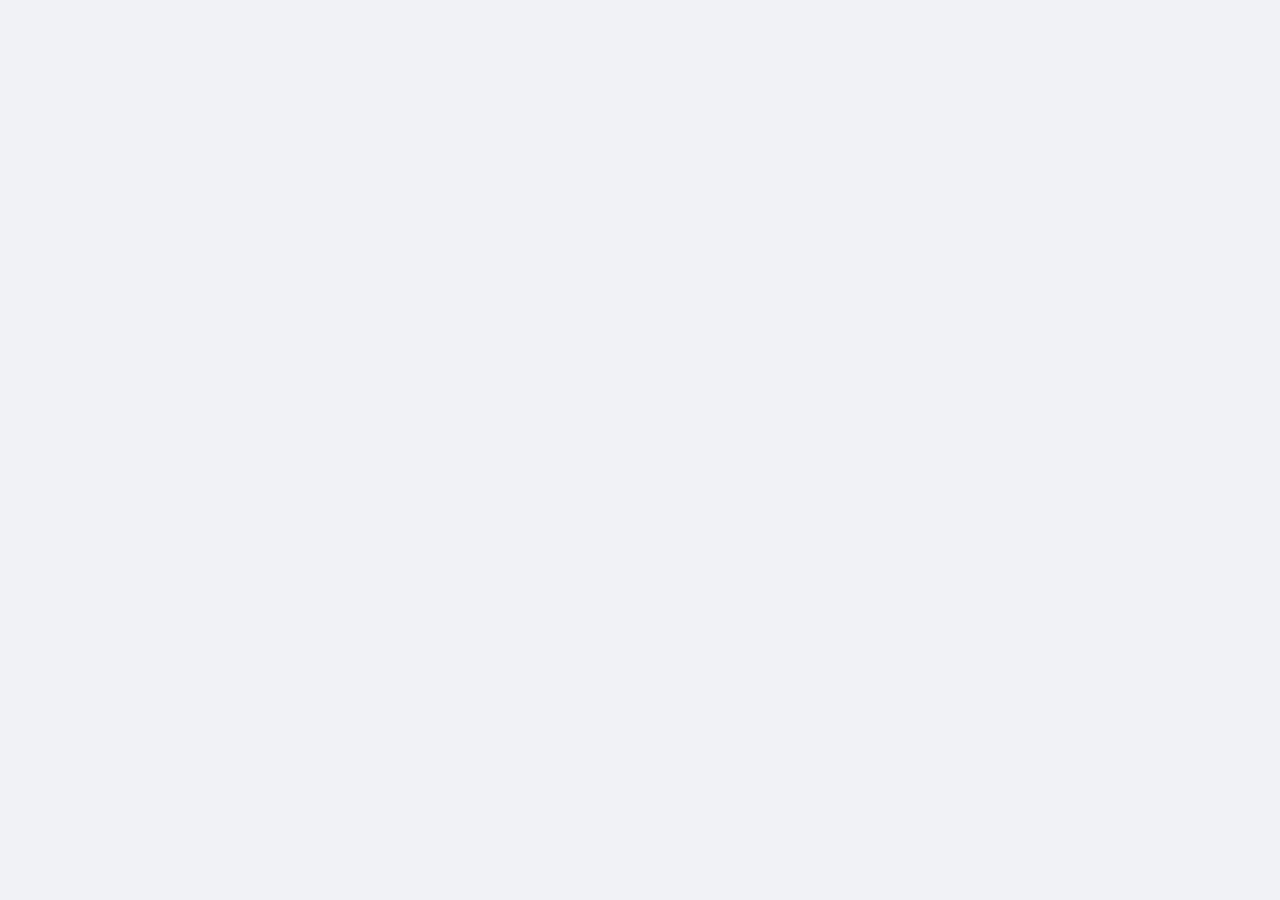
==== Cantina.html @ a714683a "senai" ====
<!DOCTYPE html>
<html lang="Pt-BR">
<head>
    <meta charset="UTF-8">
    <meta name="viewport" content="width=device-width, initial-scale=1.0">
    <title>Cantina</title>
    <link rel="stylesheet" href="css.css">
    <link rel="shortcut icon" href="assets/icon.ico">
</head>
<body>
    
</body>
</html>
---- css.css ----
*{
    margin: 0;
    padding: 0;
    box-sizing: border-box;
}
.jetbrains-mono{
    font-family: "JetBrains Mono", monospace;
    font-optical-sizing: auto;
    font-weight: 80;
    font-style: normal;
  }
  body{
    background-color: #F0F2F5;
    min-height: 100vh;
    display: flex;
    align-items: center;
    justify-content: center;
    font-size: 16px;
    line-height: 1.6;
    font-family: "JetBrains Mono", monospace;
    font-weight: 400;
    color: #1d2125;
    text-align: left;
    background-color: #F0F2F5;
}
.btn {
    display: inline-block;
    background-color: #0f6cbf;
    color: #fff;
    border: none;
    padding: 12px 24px;
    border-radius: 8px;
    font-size: 16px;
    font-family: inherit;
    text-decoration: none;
    cursor: pointer;
    margin-top: 16px;
   }
   .btn:hover { background-color: #6cbfc7ec;}
main.opcoes {
    background-color: #FFFFFF;
    width: 100%;
    border-radius: 16px;
    box-shadow: 0 8px 32px rgba(0, 0, 0, 0.04);
    box-sizing: border-box;

    gap: 16px;
    display: flex;
    flex-direction: column;
    align-items: center;
    max-width: 420px;
    margin: 48px 32px;
    padding: 32px;
}
main.opcoes h1 {
    font-weight: 600;
    color: #111111;
    margin-bottom: 32px;
}
.btn_ini {
    text-decoration: none;
    display: flex;
    align-items: center;
    justify-content: center;
    width: 100%;
    background-color: #0f6cbf; 
    color: #FFFFFF;
    border: none;
    border-radius: 8px; 
    padding: 14px 16px; 
    font-size: 16px;
    font-weight: 600;
    cursor: pointer;
    transition: background-color 0.2s ease-in-out;
   }
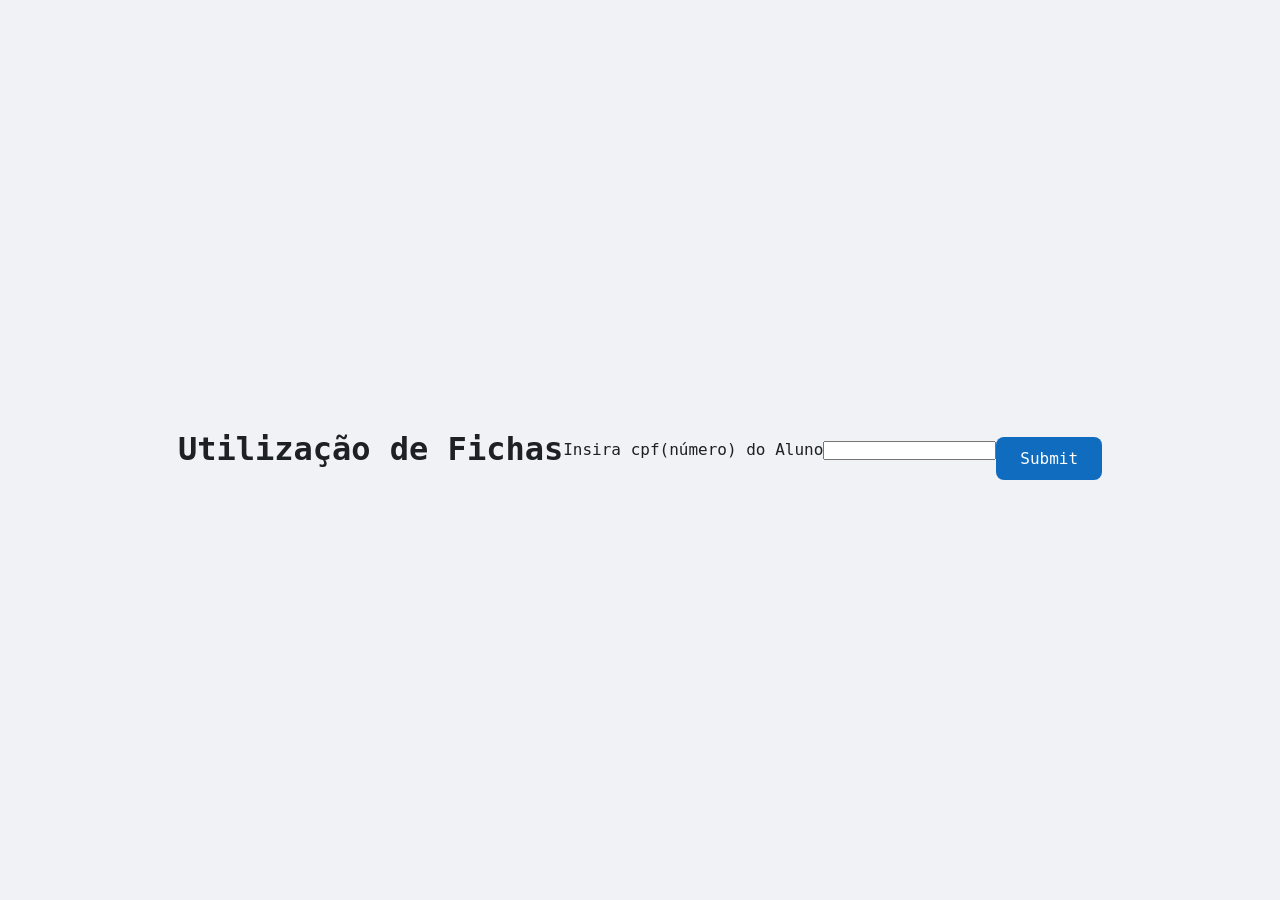
==== commit 47628053: "js FUNCIONAL!!!!!" ====
--- a/Cantina.html
+++ b/Cantina.html
@@ -6,8 +6,12 @@
     <title>Cantina</title>
     <link rel="stylesheet" href="css.css">
     <link rel="shortcut icon" href="assets/icon.ico">
+    <script src="back.js" defer></script>
 </head>
 <body>
-    
+    <h1>Utilização de Fichas</h1>
+    <p class="subtitulo">Insira cpf(número) do Aluno</p>
+    <input type="number" class="number" id="cpfPlaced">
+    <input type="submit" class="btn" onclick=Retirar()>
 </body>
 </html>
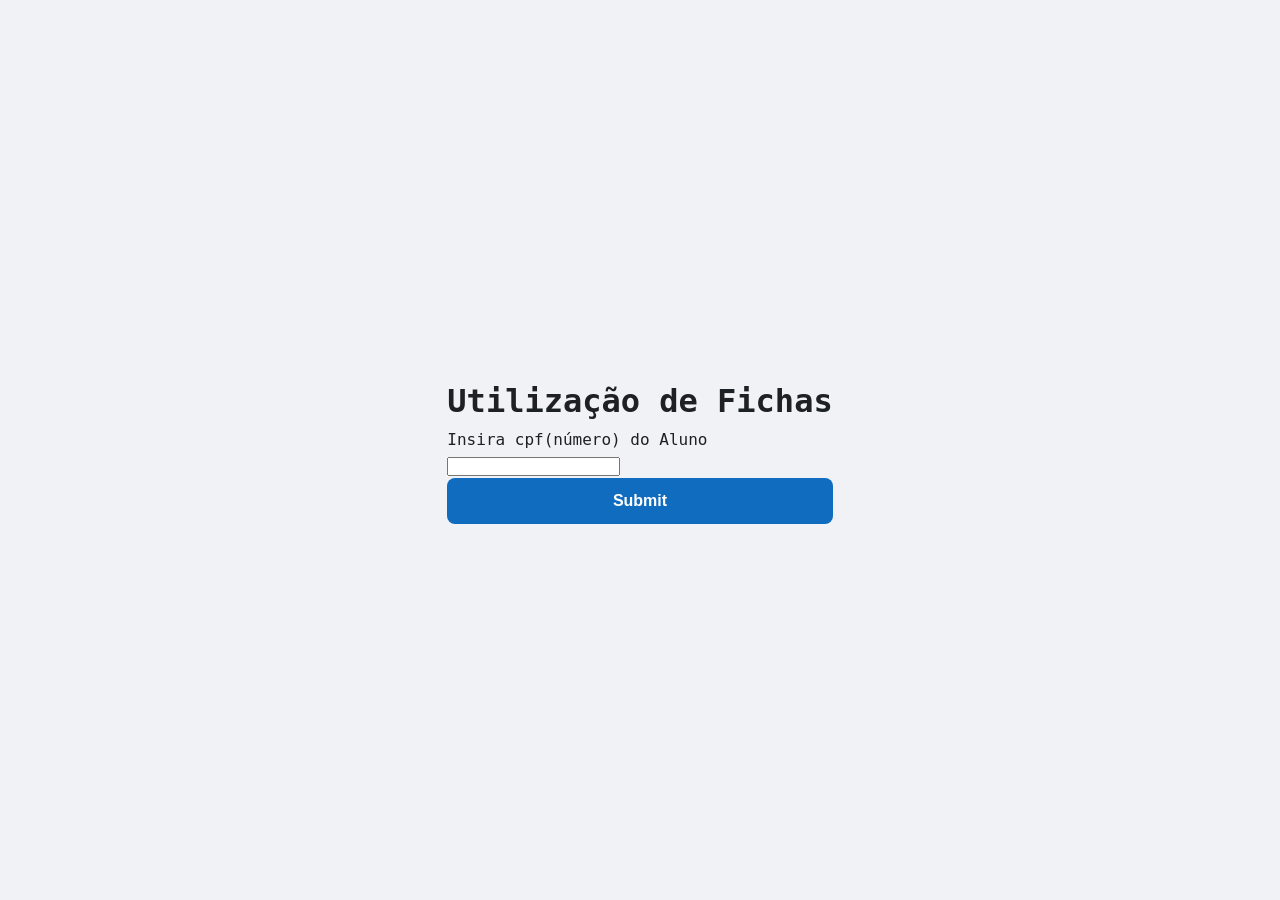
==== commit 9b23091e: "Changes to be committed: 	modified:   Cantina.html 	modified:   Prof.html 	modified:   Reset.html 	m" ====
--- a/Cantina.html
+++ b/Cantina.html
@@ -9,9 +9,11 @@
     <script src="back.js" defer></script>
 </head>
 <body>
+    <main class="cantina">
     <h1>Utilização de Fichas</h1>
-    <p class="subtitulo">Insira cpf(número) do Aluno</p>
+    <p>Insira cpf(número) do Aluno</p>
     <input type="number" class="number" id="cpfPlaced">
-    <input type="submit" class="btn" onclick=Retirar()>
+    <input type="submit" class="btn_ini" onclick=Retirar()>
+    </main>
 </body>
 </html>
--- a/css.css
+++ b/css.css
@@ -9,7 +9,7 @@
     font-weight: 80;
     font-style: normal;
   }
-  body{
+body{
     background-color: #F0F2F5;
     min-height: 100vh;
     display: flex;
@@ -24,17 +24,17 @@
     background-color: #F0F2F5;
 }
 .btn {
-    display: inline-block;
+    display: flex;
     background-color: #0f6cbf;
     color: #fff;
     border: none;
     padding: 12px 24px;
     border-radius: 8px;
-    font-size: 16px;
-    font-family: inherit;
     text-decoration: none;
     cursor: pointer;
     margin-top: 16px;
+    align-items: center;
+    justify-content: center;
    }
    .btn:hover { background-color: #6cbfc7ec;}
 main.opcoes {
@@ -72,4 +72,7 @@
     font-weight: 600;
     cursor: pointer;
     transition: background-color 0.2s ease-in-out;
-   }+   }
+p {
+    font-family: "JetBrains Mono", monospace;
+}
